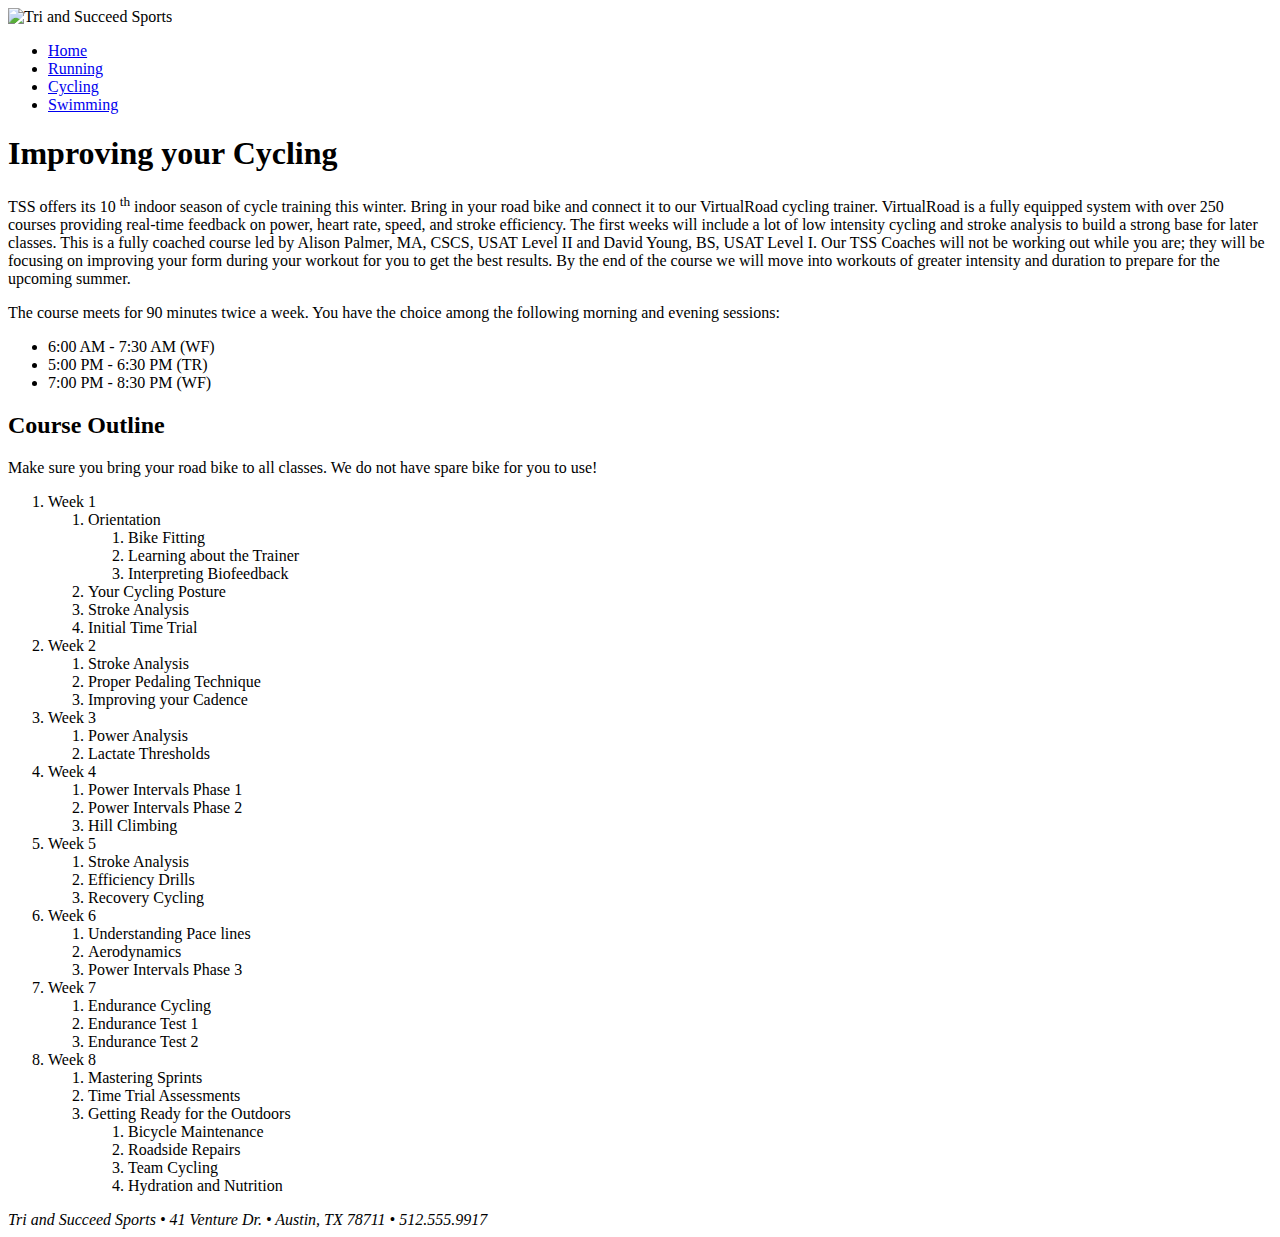
==== tss_bike.html @ 3c01717d "Exercise_03_01" ====
<!doctype html>
<html>

<head>
    <!--
    New Perspectives on HTML5 and CSS3, 7th Edition
    Tutorial 2
    Tutorial Case
    
    TSS Cycling Class
    Author: Trent Peterson
    Date:   8.27.18  

    Filename: tss_bike.html
   -->
    <meta charset="utf-8" />
    <title>TSS Cycling Class</title>

</head>

<body>
    <header>
        <img src="tss_logo.png" alt="Tri and Succeed Sports" />
    </header>

    <nav>
        <ul>
            <li>
                <a href="tss_home.html">Home</a>
            </li>
            <li>
                <a href="tss_run.html">Running</a>
            </li>
            <li>
                <a href="tss_bike.html">Cycling</a>
            </li>
            <li>
                <a href="tss_swim.html">Swimming</a>
            </li>
        </ul>
    </nav>

    <article class="syllabus">
        <h1>Improving your Cycling</h1>
        <p>TSS offers its 10
            <sup>th</sup> indoor season of cycle training this winter. Bring in your road bike and connect it to our VirtualRoad
            cycling trainer. VirtualRoad is a fully equipped system with over 250 courses providing real-time feedback on
            power, heart rate, speed, and stroke efficiency. The first weeks will include a lot of low intensity cycling
            and stroke analysis to build a strong base for later classes. This is a fully coached course led by Alison Palmer,
            MA, CSCS, USAT Level II and David Young, BS, USAT Level I. Our TSS Coaches will not be working out while you
            are; they will be focusing on improving your form during your workout for you to get the best results. By the
            end of the course we will move into workouts of greater intensity and duration to prepare for the upcoming summer.</p>
        <p>The course meets for 90 minutes twice a week. You have the choice among the following morning and evening sessions:</p>

        <ul>
            <li>6:00 AM - 7:30 AM (WF)</li>
            <li>5:00 PM - 6:30 PM (TR)</li>
            <li>7:00 PM - 8:30 PM (WF)</li>
        </ul>

        <h2>Course Outline</h2>
        <p>Make sure you bring your road bike to all classes. We do not have spare bike for you to use!</p>

        <ol>
            <li>Week 1
                <ol>
                    <li>Orientation
                        <ol>
                            <li>Bike Fitting</li>
                            <li>Learning about the Trainer</li>
                            <li>Interpreting Biofeedback</li>
                        </ol>
                    </li>
                    <li>Your Cycling Posture</li>
                    <li>Stroke Analysis</li>
                    <li>Initial Time Trial</li>
                </ol>
            </li>
            <li>Week 2
                <ol>
                    <li>Stroke Analysis</li>
                    <li>Proper Pedaling Technique</li>
                    <li>Improving your Cadence</li>
                </ol>
            </li>
            <li>Week 3
                <ol>
                    <li>Power Analysis</li>
                    <li>Lactate Thresholds</li>
                </ol>
            </li>
            <li>Week 4
                <ol>
                    <li>Power Intervals Phase 1</li>
                    <li>Power Intervals Phase 2</li>
                    <li>Hill Climbing</li>
                </ol>
            </li>
            <li>Week 5
                <ol>
                    <li>Stroke Analysis</li>
                    <li>Efficiency Drills</li>
                    <li>Recovery Cycling</li>
                </ol>
            </li>
            <li>Week 6
                <ol>
                    <li>Understanding Pace lines</li>
                    <li>Aerodynamics</li>
                    <li>Power Intervals Phase 3</li>
                </ol>
            </li>
            <li>Week 7
                <ol>
                    <li>Endurance Cycling</li>
                    <li>Endurance Test 1</li>
                    <li>Endurance Test 2</li>
                </ol>
            </li>
            <li>Week 8
                <ol>
                    <li>Mastering Sprints</li>
                    <li>Time Trial Assessments</li>
                    <li>Getting Ready for the Outdoors
                        <ol>
                            <li>Bicycle Maintenance</li>
                            <li>Roadside Repairs</li>
                            <li>Team Cycling</li>
                            <li>Hydration and Nutrition</li>
                        </ol>
                    </li>
                </ol>
            </li>
        </ol>

    </article>

    <footer>
        <address>
            Tri and Succeed Sports &#8226; 41 Venture Dr. &#8226; Austin, TX 78711 &#8226; 512.555.9917
        </address>
    </footer>
</body>

</html>
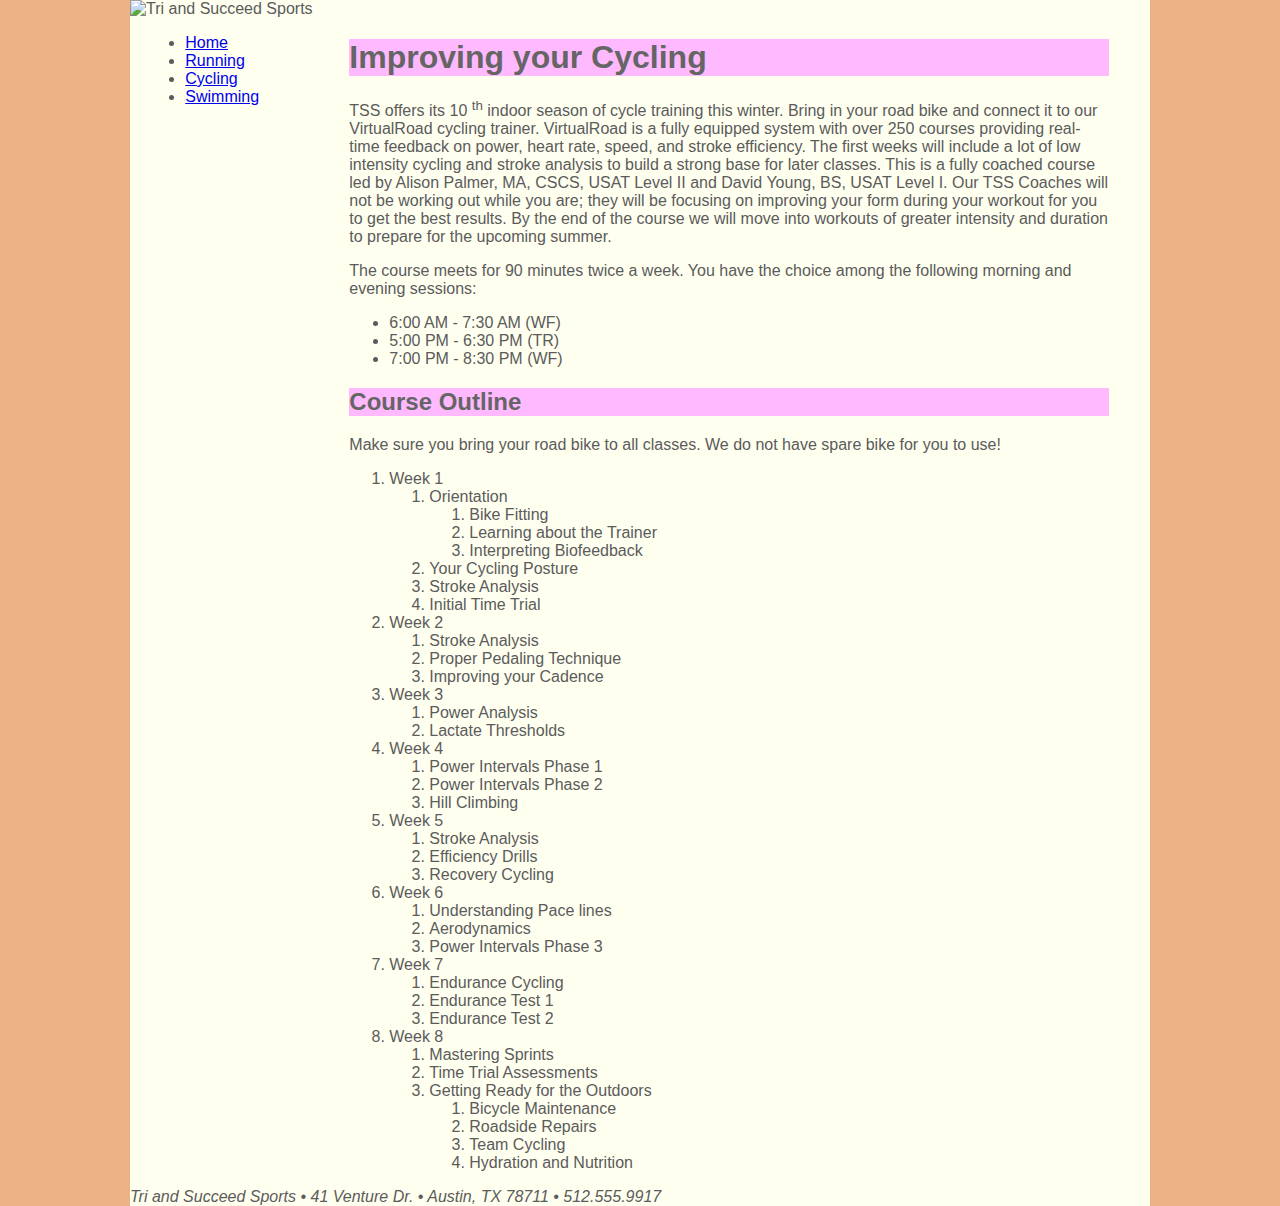
==== commit 4ca1bd41: "Updates to colors and fonts" ====
--- a/tss_bike.html
+++ b/tss_bike.html
@@ -15,6 +15,8 @@
    -->
     <meta charset="utf-8" />
     <title>TSS Cycling Class</title>
+    <link rel="stylesheet" href="tss_styles.css">
+    <link rel="stylesheet" href="tss_layout.css">
 
 </head>
 
@@ -26,7 +28,7 @@
     <nav>
         <ul>
             <li>
-                <a href="tss_home.html">Home</a>
+                <a href="index.html">Home</a>
             </li>
             <li>
                 <a href="tss_run.html">Running</a>
@@ -43,14 +45,22 @@
     <article class="syllabus">
         <h1>Improving your Cycling</h1>
         <p>TSS offers its 10
-            <sup>th</sup> indoor season of cycle training this winter. Bring in your road bike and connect it to our VirtualRoad
-            cycling trainer. VirtualRoad is a fully equipped system with over 250 courses providing real-time feedback on
-            power, heart rate, speed, and stroke efficiency. The first weeks will include a lot of low intensity cycling
-            and stroke analysis to build a strong base for later classes. This is a fully coached course led by Alison Palmer,
-            MA, CSCS, USAT Level II and David Young, BS, USAT Level I. Our TSS Coaches will not be working out while you
-            are; they will be focusing on improving your form during your workout for you to get the best results. By the
-            end of the course we will move into workouts of greater intensity and duration to prepare for the upcoming summer.</p>
-        <p>The course meets for 90 minutes twice a week. You have the choice among the following morning and evening sessions:</p>
+            <sup>th</sup> indoor season of cycle training this winter. Bring in your road bike and connect it to our
+            VirtualRoad
+            cycling trainer. VirtualRoad is a fully equipped system with over 250 courses providing real-time feedback
+            on
+            power, heart rate, speed, and stroke efficiency. The first weeks will include a lot of low intensity
+            cycling
+            and stroke analysis to build a strong base for later classes. This is a fully coached course led by Alison
+            Palmer,
+            MA, CSCS, USAT Level II and David Young, BS, USAT Level I. Our TSS Coaches will not be working out while
+            you
+            are; they will be focusing on improving your form during your workout for you to get the best results. By
+            the
+            end of the course we will move into workouts of greater intensity and duration to prepare for the upcoming
+            summer.</p>
+        <p>The course meets for 90 minutes twice a week. You have the choice among the following morning and evening
+            sessions:</p>
 
         <ul>
             <li>6:00 AM - 7:30 AM (WF)</li>
--- a/tss_styles.css
+++ b/tss_styles.css
@@ -0,0 +1,144 @@
+@charset "utf-8";
+
+/*
+   New Perspectives on HTML5 and CSS3, 7th Edition
+   Tutorial 2
+   Tutorial Case
+   
+   TSS Typographic Style Sheet
+   Author: 
+   Date:   
+   
+   Filename: tss_styles.css
+
+*/
+/* HTML and Body Styles */
+html {
+    background-color: hsl(27, 72%, 72%);
+}
+
+body {
+    color: rgb(91, 91, 91);
+    background-color: ivory;
+    font-family: Verdana, Geneva, sans-serif
+        /* font-family: 'Roboto', sans-serif; */
+}
+
+/* Heading Styles */
+h1 {
+    color: white;
+    background-color: rgb(222, 128, 60);
+}
+
+h2 {
+    color: white;
+    background-color: rgb(235, 177, 131);
+}
+
+article#about_tss h1 {
+    color: white;
+    background-color: rgb(222, 128, 60);
+}
+
+article#about_tss h2 {
+    color: white;
+    background-color: rgb(235, 177, 131);
+}
+
+article.syllabus h1,
+article.syllabus h2 {
+    background-color: rgb(255, 185, 255);
+    color: rgb(101, 101, 101);
+}
+
+/* Aside and Blockquote Styles */
+aside blockquote {
+    color: rgb(235, 165, 116);
+}
+
+/* Navigation Styles */
+/* List Styles */
+/* Footer Styles */
+/*
+Notice for the Quicksand-Regular Font
+------------------------------------------------------------------------------
+SIL Open Font License v1.10
+
+This license can also be found at this permalink: http://www.fontsquirrel.com/license/quicksand
+
+Copyright (c) 2011, Andrew Paglinawan (http://www.andrewpaglinawan.com andrew.paglinawan@gmail.com), 
+with Reserved Font Name “Quicksand”.
+
+This Font Software is licensed under the SIL Open Font License, Version 1.1.
+This license is copied below, and is also available with a FAQ at: http://scripts.sil.org/OFL
+
+—————————————————————————————-
+SIL OPEN FONT LICENSE Version 1.1 - 26 February 2007
+—————————————————————————————-
+
+PREAMBLE
+The goals of the Open Font License (OFL) are to stimulate worldwide development of collaborative 
+font projects, to support the font creation efforts of academic and linguistic communities, and 
+to provide a free and open framework in which fonts may be shared and improved in 
+partnership with others.
+
+The OFL allows the licensed fonts to be used, studied, modified and redistributed freely as 
+long as they are not sold by themselves. The fonts, including any derivative works, can 
+be bundled, embedded, redistributed and/or sold with any software provided that any reserved 
+names are not used by derivative works. The fonts and derivatives, however, cannot be released under 
+any other type of license. The requirement for fonts to remain under this license does not apply 
+to any document created using the fonts or their derivatives.
+
+DEFINITIONS
+“Font Software” refers to the set of files released by the Copyright Holder(s) under this 
+license and clearly marked as such. This may include source files, build scripts and documentation.
+
+“Reserved Font Name” refers to any names specified as such after the copyright statement(s).
+
+“Original Version” refers to the collection of Font Software components as distributed by 
+the Copyright Holder(s).
+
+“Modified Version” refers to any derivative made by adding to, deleting, or substituting—in 
+part or in whole—any of the components of the Original Version, by changing formats or by 
+porting the Font Software to a new environment.
+
+“Author” refers to any designer, engineer, programmer, technical writer or other person 
+who contributed to the Font Software.
+
+PERMISSION & CONDITIONS
+Permission is hereby granted, free of charge, to any person obtaining a copy of the Font Software, 
+to use, study, copy, merge, embed, modify, redistribute, and sell modified and unmodified copies of 
+the Font Software, subject to the following conditions:
+
+1) Neither the Font Software nor any of its individual components, in Original or Modified 
+Versions, may be sold by itself.
+
+2) Original or Modified Versions of the Font Software may be bundled, redistributed and/or 
+sold with any software, provided that each copy contains the above copyright notice and this 
+license. These can be included either as stand-alone text files, human-readable headers or in 
+the appropriate machine-readable metadata fields within text or binary files as long as those 
+fields can be easily viewed by the user.
+
+3) No Modified Version of the Font Software may use the Reserved Font Name(s) unless explicit 
+written permission is granted by the corresponding Copyright Holder. This restriction only applies 
+to the primary font name as presented to the users.
+
+4) The name(s) of the Copyright Holder(s) or the Author(s) of the Font Software shall not be used 
+to promote, endorse or advertise any Modified Version, except to acknowledge the contribution(s) 
+of the Copyright Holder(s) and the Author(s) or with their explicit written permission.
+
+5) The Font Software, modified or unmodified, in part or in whole, must be distributed entirely 
+under this license, and must not be distributed under any other license. The requirement for fonts 
+to remain under this license does not apply to any document created using the Font Software.
+
+TERMINATION
+This license becomes null and void if any of the above conditions are not met.
+
+DISCLAIMER
+THE FONT SOFTWARE IS PROVIDED “AS IS”, WITHOUT WARRANTY OF ANY KIND, EXPRESS OR IMPLIED, 
+INCLUDING BUT NOT LIMITED TO ANY WARRANTIES OF MERCHANTABILITY, FITNESS FOR A PARTICULAR PURPOSE 
+AND NONINFRINGEMENT OF COPYRIGHT, PATENT, TRADEMARK, OR OTHER RIGHT. IN NO EVENT SHALL THE COPYRIGHT 
+HOLDER BE LIABLE FOR ANY CLAIM, DAMAGES OR OTHER LIABILITY, INCLUDING ANY GENERAL, SPECIAL, INDIRECT, 
+INCIDENTAL, OR CONSEQUENTIAL DAMAGES, WHETHER IN AN ACTION OF CONTRACT, TORT OR OTHERWISE, ARISING 
+FROM, OUT OF THE USE OR INABILITY TO USE THE FONT SOFTWARE OR FROM OTHER DEALINGS IN THE FONT SOFTWARE.
+*/--- a/tss_layout.css
+++ b/tss_layout.css
@@ -0,0 +1,58 @@
+@charset "utf-8";
+
+/*
+   New Perspectives on HTML5 and CSS3, 7th Edition
+   Tutorial 2
+   Tutorial Case
+   
+   TSS Layout Styles
+   Filename: tss_layout.css
+
+*/
+body {
+	margin: 0 auto;
+	width: 100%;
+	max-width: 1020px;
+	min-width: 640px;
+}
+
+body>header {
+	margin: 0;
+	width: 100%;
+	overflow: hidden;
+}
+
+body>nav {
+	width: 20%;
+	float: left;
+	margin: 0 0 0 1.5%;
+}
+
+body>article#about_tss {
+	width: 51%;
+	float: left;
+	margin: 0 3% 0 3%;
+}
+
+body>aside {
+	width: 20%;
+	float: left;
+	margin: 0 1.5% 0 0;
+}
+
+body>article#about_tss img {
+	float: right;
+	width: 40%;
+	margin: 0px 0 10px 10px;
+}
+
+article.syllabus {
+	float: left;
+	width: 74.5%;
+	margin: 0 4% 0 0%;
+}
+
+body>footer {
+	width: 100%;
+	clear: left;
+}